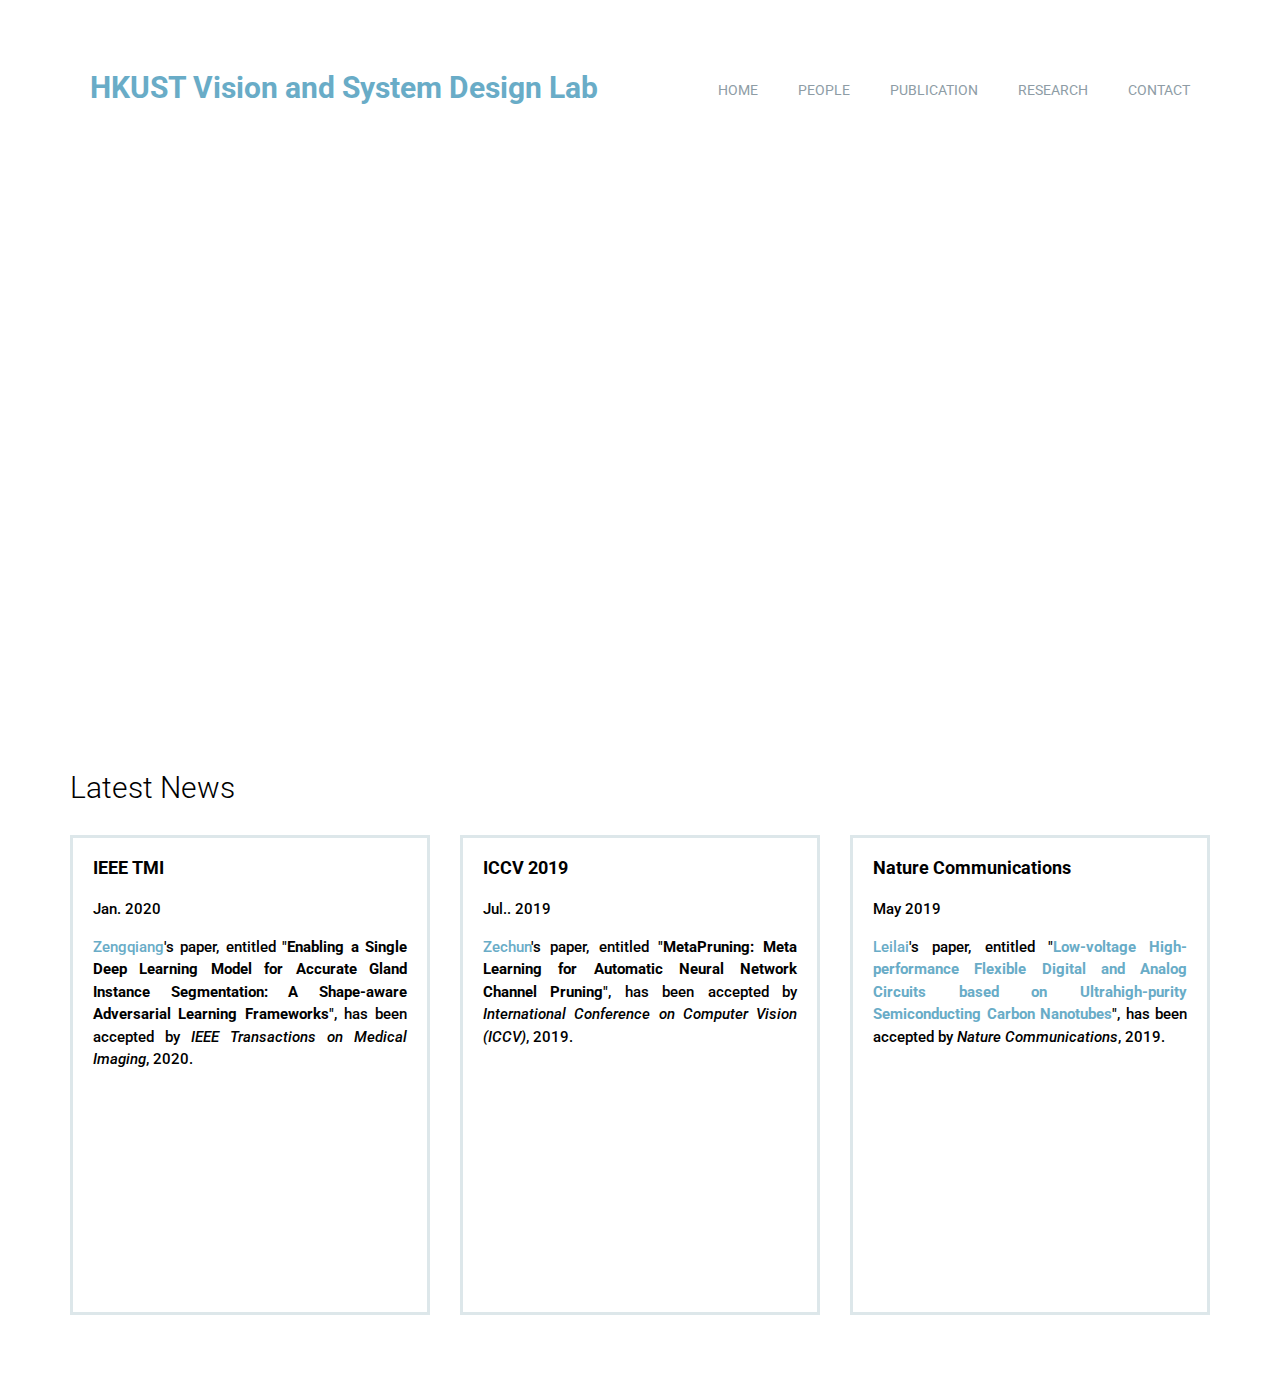
==== index.html @ 290e2077 "Add files via upload" ====
<!DOCTYPE html>
<html lang="en">
	<head>
		<meta charset="UTF-8">
		<meta http-equiv="X-UA-Compatible" content="IE=edge">
		<meta name="viewport" content="width=device-width, initial-scale=1.0,maximum-scale=1">
		
		<title>HKUST Vision and System Design Lab</title>

		<!-- Loading third party fonts -->
		<link href="http://fonts.googleapis.com/css?family=Roboto:300,400,700|" rel="stylesheet" type="text/css">
		<link href="fonts/font-awesome.min.css" rel="stylesheet" type="text/css">

		<!-- Loading main css file -->
		<link rel="stylesheet" href="style.css">
		
		<!--[if lt IE 9]>
		<script src="js/ie-support/html5.js"></script>
		<script src="js/ie-support/respond.js"></script>
		<![endif]-->

	</head>


	<body>
		
		<div class="site-content">
			<header class="site-header collapsed-nav" data-bg-image="">
				<div class="container">
					<div class="header-bar">
						<a href="index.html" class="branding">
								<h1 class="site-description">HKUST Vision and System Design Lab</h1>
						</a>

						<nav class="main-navigation">
							<button class="menu-toggle"><i class="fa fa-bars"></i></button>
							<ul class="menu">
								<li class="menu-item"><a href="index.html">Home</a></li>
								<li class="menu-item"><a href="people.html">People</a></li>
								<li class="menu-item"><a href="publication.html">Publication</a></li>
								<li class="menu-item"><a href="research-vision.html">Research</a></li>
								<li class="menu-item"><a href="contact.html">Contact</a></li>
							</ul>
						</nav>

						<div class="mobile-navigation"></div>
					</div>
				</div>
			</header>

			<div class="hero">
				<ul class="slides">
					<li data-bg-image="images/background/vision.jpg">
						<div class="container">
							<div class="slide-content">
								<h2 class="slide-title"><a href="research-vision.html"><font color="white">Vision-driven Technologies & Applications</font></a></h2>
								<h1><a href="research-vision.html"><font color="white">Medical Image Analysis, Face Alignment, Energy Efficient Deep Learners, Drone-based Cinematography</font></a></h1>
							</div>
						</div>
					</li>
					<li data-bg-image="images/background/system.jpg">
						<div class="container">
							<div class="slide-content">
								<h2 class="slide-title"><a href="research-system.html"><font color="white">Emerging Hardware Systems & Design Technologies</font></a></h2>
								<h1><a href="research-system.html"><font color="white">Hardware Security, Memristor-based Memory & Systems, Flexible Electronics, Electronic-photonic Design Automation</font></a></h1>
							</div>
						</div>
					</li>
				</ul>
			</div>

			<main class="main-content">

				<div class="fullwidth-block">
					<div class="container" style="text-align:justify;">
						<h2 class="section-title">Latest News</h2>
						
						<div class="row">
							<div class="col-md-4">
						 		<div class="boxed-news">
						 			<h3><b>IEEE TMI</b></h3>
									<p>Jan. 2020</p>
									<p><a href="people.html#Zengqiang">Zengqiang</a>'s paper, entitled "<b>Enabling a Single Deep Learning Model for Accurate Gland Instance Segmentation: A Shape-aware Adversarial Learning Frameworks</b>", has been accepted by <i>IEEE Transactions on Medical Imaging</i>, 2020.</p>
						 		</div>
						 	</div>
							<div class="col-md-4">
						 		<div class="boxed-news">
						 			<h3><b>ICCV 2019</b></h3>
									<p>Jul.. 2019</p>
									<p><a href="people.html#Summer">Zechun</a>'s paper, entitled "<b>MetaPruning: Meta Learning for Automatic Neural Network Channel Pruning</b>", has been accepted by <i>International Conference on Computer Vision (ICCV)</i>, 2019.</p>
						 		</div>
						 	</div> 
							<div class="col-md-4">
						 		<div class="boxed-news">
						 			<h3><b>Nature Communications</b></h3>
									<p>	May 2019</p>
									<p><a href="people.html#Leilai">Leilai</a>'s paper, entitled "<b><a href="papers/SHAO/SHAO-NatureCommunications-2019.pdf">Low-voltage High-performance Flexible Digital and Analog Circuits based on Ultrahigh-purity Semiconducting Carbon Nanotubes</a></b>", has been accepted by <i>Nature Communications</i>, 2019.</p>
						 		</div>
						 	</div>
						 </div>
						
					</div> <!-- .container -->
				</div> <!-- .fullwidth-block -->

			</main> <!-- .main-content -->
		</div>

		<script src="js/jquery-1.11.1.min.js"></script>
		<script src="js/plugins.js"></script>
		<script src="js/app.js"></script>
		
	</body>

</html>
---- style.css ----
article,
aside,
details,
figcaption,
figure,
footer,
header,
hgroup,
nav,
section,
summary {
  display: block; }

audio,
canvas,
video {
  display: inline-block; }

audio:not([controls]) {
  display: none;
  height: 0; }

[hidden], template {
  display: none; }

html {
  background: #fff;
  color: #000;
  -webkit-text-size-adjust: 100%;
  -ms-text-size-adjust: 100%; }

html,
button,
input,
select,
textarea {
  font-family: sans-serif; }

body {
  margin: 0; }

a {
  background: transparent; }
  a:focus {
    outline: thin dotted; }
  a:hover, a:active {
    outline: 0; }

h1 {
  font-size: 2em;
  margin: 0.67em 0; }

h2 {
  font-size: 1.5em;
  margin: 0.83em 0; }

h3 {
  font-size: 1.17em;
  margin: 1em 0; }

h4 {
  font-size: 1em;
  margin: 1.33em 0; }

h5 {
  font-size: 0.83em;
  margin: 1.67em 0; }

h6 {
  font-size: 0.75em;
  margin: 2.33em 0; }

abbr[title] {
  border-bottom: 1px dotted; }

b,
strong {
  font-weight: bold; }

dfn {
  font-style: italic; }

mark {
  background: #ff0;
  color: #000; }

code,
kbd,
pre,
samp {
  font-family: monospace, serif;
  font-size: 1em; }

pre {
  white-space: pre;
  white-space: pre-wrap;
  word-wrap: break-word; }

q {
  quotes: "\201C" "\201D" "\2018" "\2019"; }

q:before,
q:after {
  content: '';
  content: none; }

small {
  font-size: 80%; }

sub,
sup {
  font-size: 75%;
  line-height: 0;
  position: relative;
  vertical-align: baseline; }

sup {
  top: -0.5em; }

sub {
  bottom: -0.25em; }

img {
  border: 0; }

svg:not(:root) {
  overflow: hidden; }

figure {
  margin: 0; }

fieldset {
  border: 1px solid #c0c0c0;
  margin: 0 2px;
  padding: 0.35em 0.625em 0.75em; }

legend {
  border: 0;
  padding: 0;
  white-space: normal; }

button,
input,
select,
textarea {
  font-family: inherit;
  font-size: 100%;
  margin: 0;
  vertical-align: baseline; }

button,
input {
  line-height: normal; }

button,
select {
  text-transform: none; }

button,
html input[type="button"],
input[type="reset"],
input[type="submit"] {
  -webkit-appearance: button;
  cursor: pointer; }

button[disabled],
input[disabled] {
  cursor: default; }

input[type="checkbox"],
input[type="radio"] {
  box-sizing: border-box;
  padding: 0; }

input[type="search"] {
  -webkit-appearance: textfield;
  box-sizing: content-box; }

input[type="search"]::-webkit-search-cancel-button,
input[type="search"]::-webkit-search-decoration {
  -webkit-appearance: none; }

button::-moz-focus-inner, input::-moz-focus-inner {
  border: 0;
  padding: 0; }

textarea {
  overflow: auto;
  vertical-align: top; }

table {
  border-collapse: collapse;
  border-spacing: 0; }

*, *:before, *:after {
  box-sizing: border-box; }

/*
 * Global Styles
 */
html {
  font-size: 15px; }

body {
  color: #000000;
  font-family: "Roboto", "Open Sans", sans-serif;
  font-weight: 500;
  line-height: 1.5; }

h1, h2, h3, h4, h5, h6 {
  font-weight: 700;
  margin: 0 0 20px;
  line-height: normal; }

hr {
  border: none;
  border-bottom: 1px solid #777; }

ul, ol {
  margin: 0;
  padding-left: 0; }

a {
  text-decoration: none;
  color: #69acc7; }

address {
  font-style: normal; }

p {
  margin-top: 0; }

form input, form textarea, form select {
  outline: none;
  border: 1px solid #ccc;
  padding: 10px;
  border-radius: 5px; }
form select {
  -webkit-appearance: none;
  -moz-appearance: none;
  appearance: none; }
form textarea {
  resize: vertical; }
form input[type="submit"], form button, form input[type="reset"] {
  border: none;
  background-color: #69acc7; }

.button, form input[type="submit"], form button, form input[type="reset"] {
  background: #e7edf1;
  display: inline-block;
  padding: 10px 25px;
  border-radius: 5px;
  box-shadow: 0 1px 1px rgba(0, 0, 0, 0.3);
  color: #8e9ca5;
  -webkit-transition: .3s ease;
          transition: .3s ease; }
  .button.back, form input.back[type="submit"], form button.back, form input.back[type="reset"] {
    margin-bottom: 30px; }
  .button img, form input[type="submit"] img, form button img, form input[type="reset"] img {
    margin-right: 10px; }
  .button:hover, form input[type="submit"]:hover, form button:hover, form input[type="reset"]:hover {
    box-shadow: inset 0 0 100px #69acc7;
    color: white; }
  .button.white, form input.white[type="submit"], form button.white, form input.white[type="reset"] {
    background: white; }

.container {
  margin-right: auto;
  margin-left: auto;
  padding-left: 15px;
  padding-right: 15px;
  *zoom: 1; }
  .container:after {
    content: " ";
    clear: both;
    display: block;
    overflow: hidden;
    height: 0; }
  @media (min-width: 768px) {
    .container {
      width: 750px; } }
  @media (min-width: 992px) {
    .container {
      width: 970px; } }
  @media (min-width: 1200px) {
    .container {
      width: 1170px; } }

.container-fluid {
  margin-right: auto;
  margin-left: auto;
  padding-left: 15px;
  padding-right: 15px;
  *zoom: 1; }
  .container-fluid:after {
    content: " ";
    clear: both;
    display: block;
    overflow: hidden;
    height: 0; }

.row {
  margin-left: -15px;
  margin-right: -15px;
  *zoom: 1; }
  .row:after {
    content: " ";
    clear: both;
    display: block;
    overflow: hidden;
    height: 0; }

.col-xs-1, .col-sm-1, .col-md-1, .col-lg-1, .col-xs-2, .col-sm-2, .col-md-2, .col-lg-2, .col-xs-3, .col-sm-3, .col-md-3, .col-lg-3, .col-xs-4, .col-sm-4, .col-md-4, .col-lg-4, .col-xs-5, .col-sm-5, .col-md-5, .col-lg-5, .col-xs-6, .col-sm-6, .col-md-6, .col-lg-6, .col-xs-7, .col-sm-7, .col-md-7, .col-lg-7, .col-xs-8, .col-sm-8, .col-md-8, .col-lg-8, .col-xs-9, .col-sm-9, .col-md-9, .col-lg-9, .col-xs-10, .col-sm-10, .col-md-10, .col-lg-10, .col-xs-11, .col-sm-11, .col-md-11, .col-lg-11, .col-xs-12, .col-sm-12, .col-md-12, .col-lg-12 {
  position: relative;
  min-height: 1px;
  padding-left: 15px;
  padding-right: 15px; }

.col-xs-1, .col-xs-2, .col-xs-3, .col-xs-4, .col-xs-5, .col-xs-6, .col-xs-7, .col-xs-8, .col-xs-9, .col-xs-10, .col-xs-11, .col-xs-12 {
  float: left; }

.col-xs-1 {
  width: 8.3333333333%; }

.col-xs-2 {
  width: 16.6666666667%; }

.col-xs-3 {
  width: 25%; }

.col-xs-4 {
  width: 33.3333333333%; }

.col-xs-5 {
  width: 41.6666666667%; }

.col-xs-6 {
  width: 50%; }

.col-xs-7 {
  width: 58.3333333333%; }

.col-xs-8 {
  width: 66.6666666667%; }

.col-xs-9 {
  width: 75%; }

.col-xs-10 {
  width: 83.3333333333%; }

.col-xs-11 {
  width: 91.6666666667%; }

.col-xs-12 {
  width: 100%; }

.col-xs-pull-0 {
  right: auto; }

.col-xs-pull-1 {
  right: 8.3333333333%; }

.col-xs-pull-2 {
  right: 16.6666666667%; }

.col-xs-pull-3 {
  right: 25%; }

.col-xs-pull-4 {
  right: 33.3333333333%; }

.col-xs-pull-5 {
  right: 41.6666666667%; }

.col-xs-pull-6 {
  right: 50%; }

.col-xs-pull-7 {
  right: 58.3333333333%; }

.col-xs-pull-8 {
  right: 66.6666666667%; }

.col-xs-pull-9 {
  right: 75%; }

.col-xs-pull-10 {
  right: 83.3333333333%; }

.col-xs-pull-11 {
  right: 91.6666666667%; }

.col-xs-pull-12 {
  right: 100%; }

.col-xs-push-0 {
  left: auto; }

.col-xs-push-1 {
  left: 8.3333333333%; }

.col-xs-push-2 {
  left: 16.6666666667%; }

.col-xs-push-3 {
  left: 25%; }

.col-xs-push-4 {
  left: 33.3333333333%; }

.col-xs-push-5 {
  left: 41.6666666667%; }

.col-xs-push-6 {
  left: 50%; }

.col-xs-push-7 {
  left: 58.3333333333%; }

.col-xs-push-8 {
  left: 66.6666666667%; }

.col-xs-push-9 {
  left: 75%; }

.col-xs-push-10 {
  left: 83.3333333333%; }

.col-xs-push-11 {
  left: 91.6666666667%; }

.col-xs-push-12 {
  left: 100%; }

.col-xs-offset-0 {
  margin-left: 0%; }

.col-xs-offset-1 {
  margin-left: 8.3333333333%; }

.col-xs-offset-2 {
  margin-left: 16.6666666667%; }

.col-xs-offset-3 {
  margin-left: 25%; }

.col-xs-offset-4 {
  margin-left: 33.3333333333%; }

.col-xs-offset-5 {
  margin-left: 41.6666666667%; }

.col-xs-offset-6 {
  margin-left: 50%; }

.col-xs-offset-7 {
  margin-left: 58.3333333333%; }

.col-xs-offset-8 {
  margin-left: 66.6666666667%; }

.col-xs-offset-9 {
  margin-left: 75%; }

.col-xs-offset-10 {
  margin-left: 83.3333333333%; }

.col-xs-offset-11 {
  margin-left: 91.6666666667%; }

.col-xs-offset-12 {
  margin-left: 100%; }

@media (min-width: 768px) {
  .col-sm-1, .col-sm-2, .col-sm-3, .col-sm-4, .col-sm-5, .col-sm-6, .col-sm-7, .col-sm-8, .col-sm-9, .col-sm-10, .col-sm-11, .col-sm-12 {
    float: left; }

  .col-sm-1 {
    width: 8.3333333333%; }

  .col-sm-2 {
    width: 16.6666666667%; }

  .col-sm-3 {
    width: 25%; }

  .col-sm-4 {
    width: 33.3333333333%; }

  .col-sm-5 {
    width: 41.6666666667%; }

  .col-sm-6 {
    width: 50%; }

  .col-sm-7 {
    width: 58.3333333333%; }

  .col-sm-8 {
    width: 66.6666666667%; }

  .col-sm-9 {
    width: 75%; }

  .col-sm-10 {
    width: 83.3333333333%; }

  .col-sm-11 {
    width: 91.6666666667%; }

  .col-sm-12 {
    width: 100%; }

  .col-sm-pull-0 {
    right: auto; }

  .col-sm-pull-1 {
    right: 8.3333333333%; }

  .col-sm-pull-2 {
    right: 16.6666666667%; }

  .col-sm-pull-3 {
    right: 25%; }

  .col-sm-pull-4 {
    right: 33.3333333333%; }

  .col-sm-pull-5 {
    right: 41.6666666667%; }

  .col-sm-pull-6 {
    right: 50%; }

  .col-sm-pull-7 {
    right: 58.3333333333%; }

  .col-sm-pull-8 {
    right: 66.6666666667%; }

  .col-sm-pull-9 {
    right: 75%; }

  .col-sm-pull-10 {
    right: 83.3333333333%; }

  .col-sm-pull-11 {
    right: 91.6666666667%; }

  .col-sm-pull-12 {
    right: 100%; }

  .col-sm-push-0 {
    left: auto; }

  .col-sm-push-1 {
    left: 8.3333333333%; }

  .col-sm-push-2 {
    left: 16.6666666667%; }

  .col-sm-push-3 {
    left: 25%; }

  .col-sm-push-4 {
    left: 33.3333333333%; }

  .col-sm-push-5 {
    left: 41.6666666667%; }

  .col-sm-push-6 {
    left: 50%; }

  .col-sm-push-7 {
    left: 58.3333333333%; }

  .col-sm-push-8 {
    left: 66.6666666667%; }

  .col-sm-push-9 {
    left: 75%; }

  .col-sm-push-10 {
    left: 83.3333333333%; }

  .col-sm-push-11 {
    left: 91.6666666667%; }

  .col-sm-push-12 {
    left: 100%; }

  .col-sm-offset-0 {
    margin-left: 0%; }

  .col-sm-offset-1 {
    margin-left: 8.3333333333%; }

  .col-sm-offset-2 {
    margin-left: 16.6666666667%; }

  .col-sm-offset-3 {
    margin-left: 25%; }

  .col-sm-offset-4 {
    margin-left: 33.3333333333%; }

  .col-sm-offset-5 {
    margin-left: 41.6666666667%; }

  .col-sm-offset-6 {
    margin-left: 50%; }

  .col-sm-offset-7 {
    margin-left: 58.3333333333%; }

  .col-sm-offset-8 {
    margin-left: 66.6666666667%; }

  .col-sm-offset-9 {
    margin-left: 75%; }

  .col-sm-offset-10 {
    margin-left: 83.3333333333%; }

  .col-sm-offset-11 {
    margin-left: 91.6666666667%; }

  .col-sm-offset-12 {
    margin-left: 100%; } }
@media (min-width: 992px) {
  .col-md-1, .col-md-2, .col-md-3, .col-md-4, .col-md-5, .col-md-6, .col-md-7, .col-md-8, .col-md-9, .col-md-10, .col-md-11, .col-md-12 {
    float: left; }

  .col-md-1 {
    width: 8.3333333333%; }

  .col-md-2 {
    width: 16.6666666667%; }

  .col-md-3 {
    width: 20%; }

  .col-md-4 {
    width: 33.3333333333%; }

  .col-md-5 {
    width: 41.6666666667%; }

  .col-md-6 {
    width: 50%; }

  .col-md-7 {
    width: 58.3333333333%; }

  .col-md-8 {
    width: 66.6666666667%; }

  .col-md-9 {
    width: 75%; }

  .col-md-10 {
    width: 83.3333333333%; }

  .col-md-11 {
    width: 91.6666666667%; }

  .col-md-12 {
    width: 100%; }

  .col-md-pull-0 {
    right: auto; }

  .col-md-pull-1 {
    right: 8.3333333333%; }

  .col-md-pull-2 {
    right: 16.6666666667%; }

  .col-md-pull-3 {
    right: 25%; }

  .col-md-pull-4 {
    right: 33.3333333333%; }

  .col-md-pull-5 {
    right: 41.6666666667%; }

  .col-md-pull-6 {
    right: 50%; }

  .col-md-pull-7 {
    right: 58.3333333333%; }

  .col-md-pull-8 {
    right: 66.6666666667%; }

  .col-md-pull-9 {
    right: 75%; }

  .col-md-pull-10 {
    right: 83.3333333333%; }

  .col-md-pull-11 {
    right: 91.6666666667%; }

  .col-md-pull-12 {
    right: 100%; }

  .col-md-push-0 {
    left: auto; }

  .col-md-push-1 {
    left: 8.3333333333%; }

  .col-md-push-2 {
    left: 16.6666666667%; }

  .col-md-push-3 {
    left: 25%; }

  .col-md-push-4 {
    left: 33.3333333333%; }

  .col-md-push-5 {
    left: 41.6666666667%; }

  .col-md-push-6 {
    left: 50%; }

  .col-md-push-7 {
    left: 58.3333333333%; }

  .col-md-push-8 {
    left: 66.6666666667%; }

  .col-md-push-9 {
    left: 75%; }

  .col-md-push-10 {
    left: 83.3333333333%; }

  .col-md-push-11 {
    left: 91.6666666667%; }

  .col-md-push-12 {
    left: 100%; }

  .col-md-offset-0 {
    margin-left: 0%; }

  .col-md-offset-1 {
    margin-left: 5.3333333333%; }

  .col-md-offset-2 {
    margin-left: 16.6666666667%; }

  .col-md-offset-3 {
    margin-left: 25%; }

  .col-md-offset-4 {
    margin-left: 33.3333333333%; }

  .col-md-offset-5 {
    margin-left: 41.6666666667%; }

  .col-md-offset-6 {
    margin-left: 50%; }

  .col-md-offset-7 {
    margin-left: 58.3333333333%; }

  .col-md-offset-8 {
    margin-left: 66.6666666667%; }

  .col-md-offset-9 {
    margin-left: 75%; }

  .col-md-offset-10 {
    margin-left: 83.3333333333%; }

  .col-md-offset-11 {
    margin-left: 91.6666666667%; }

  .col-md-offset-12 {
    margin-left: 100%; } }
@media (min-width: 1200px) {
  .col-lg-1, .col-lg-2, .col-lg-3, .col-lg-4, .col-lg-5, .col-lg-6, .col-lg-7, .col-lg-8, .col-lg-9, .col-lg-10, .col-lg-11, .col-lg-12 {
    float: left; }

  .col-lg-1 {
    width: 8.3333333333%; }

  .col-lg-2 {
    width: 16.6666666667%; }

  .col-lg-3 {
    width: 25%; }

  .col-lg-4 {
    width: 33.3333333333%; }

  .col-lg-5 {
    width: 41.6666666667%; }

  .col-lg-6 {
    width: 50%; }

  .col-lg-7 {
    width: 58.3333333333%; }

  .col-lg-8 {
    width: 66.6666666667%; }

  .col-lg-9 {
    width: 75%; }

  .col-lg-10 {
    width: 83.3333333333%; }

  .col-lg-11 {
    width: 91.6666666667%; }

  .col-lg-12 {
    width: 100%; }

  .col-lg-pull-0 {
    right: auto; }

  .col-lg-pull-1 {
    right: 8.3333333333%; }

  .col-lg-pull-2 {
    right: 16.6666666667%; }

  .col-lg-pull-3 {
    right: 25%; }

  .col-lg-pull-4 {
    right: 33.3333333333%; }

  .col-lg-pull-5 {
    right: 41.6666666667%; }

  .col-lg-pull-6 {
    right: 50%; }

  .col-lg-pull-7 {
    right: 58.3333333333%; }

  .col-lg-pull-8 {
    right: 66.6666666667%; }

  .col-lg-pull-9 {
    right: 75%; }

  .col-lg-pull-10 {
    right: 83.3333333333%; }

  .col-lg-pull-11 {
    right: 91.6666666667%; }

  .col-lg-pull-12 {
    right: 100%; }

  .col-lg-push-0 {
    left: auto; }

  .col-lg-push-1 {
    left: 8.3333333333%; }

  .col-lg-push-2 {
    left: 16.6666666667%; }

  .col-lg-push-3 {
    left: 25%; }

  .col-lg-push-4 {
    left: 33.3333333333%; }

  .col-lg-push-5 {
    left: 41.6666666667%; }

  .col-lg-push-6 {
    left: 50%; }

  .col-lg-push-7 {
    left: 58.3333333333%; }

  .col-lg-push-8 {
    left: 66.6666666667%; }

  .col-lg-push-9 {
    left: 75%; }

  .col-lg-push-10 {
    left: 83.3333333333%; }

  .col-lg-push-11 {
    left: 91.6666666667%; }

  .col-lg-push-12 {
    left: 100%; }

  .col-lg-offset-0 {
    margin-left: 0%; }

  .col-lg-offset-1 {
    margin-left: 8.3333333333%; }

  .col-lg-offset-2 {
    margin-left: 16.6666666667%; }

  .col-lg-offset-3 {
    margin-left: 25%; }

  .col-lg-offset-4 {
    margin-left: 33.3333333333%; }

  .col-lg-offset-5 {
    margin-left: 41.6666666667%; }

  .col-lg-offset-6 {
    margin-left: 50%; }

  .col-lg-offset-7 {
    margin-left: 58.3333333333%; }

  .col-lg-offset-8 {
    margin-left: 66.6666666667%; }

  .col-lg-offset-9 {
    margin-left: 75%; }

  .col-lg-offset-10 {
    margin-left: 83.3333333333%; }

  .col-lg-offset-11 {
    margin-left: 91.6666666667%; }

  .col-lg-offset-12 {
    margin-left: 100%; } }
@-ms-viewport {
  width: device-width; }
.visible-xs, .visible-sm, .visible-md, .visible-lg {
  display: none !important; }

.visible-xs-block,
.visible-xs-inline,
.visible-xs-inline-block,
.visible-sm-block,
.visible-sm-inline,
.visible-sm-inline-block,
.visible-md-block,
.visible-md-inline,
.visible-md-inline-block,
.visible-lg-block,
.visible-lg-inline,
.visible-lg-inline-block {
  display: none !important; }

.site-header {
  position: relative;
  z-index: 9; }
  .site-header.collapsed-nav {
    position: absolute;
    top: 50px;
    width: 100%;
    left: 0; }

.header-bar {
  *zoom: 1;
  background: white;
  border-radius: 10px; }
  .header-bar:after {
    content: " ";
    clear: both;
    display: block;
    overflow: hidden;
    height: 0; }

.branding {
  float: left;
  top: 10px;
  left: 10px;
  padding: 10px;
  position: relative;  }

.main-navigation {
  *zoom: 1;
  float: right; }
  .main-navigation:after {
    content: " ";
    clear: both;
    display: block;
    overflow: hidden;
    height: 0; }
  .main-navigation .menu-toggle {
    display: inline-block;
    vertical-align: middle;
    background: none;
    border: none;
    font-size: 20px;
    font-size: 1.3333333333em;
    color: #8e9ca5;
    outline: none;
    display: none;
    padding: 20px; }
    .main-navigation .menu-toggle:hover, .main-navigation .menu-toggle:active {
      color: #69acc7; }
    @media screen and (max-width: 990px) {
      .main-navigation .menu-toggle {
        display: block; } }
  .main-navigation .menu {
    list-style: none;
    display: inline-block;
    vertical-align: middle;
    *zoom: 1; }
    .main-navigation .menu:after {
      content: " ";
      clear: both;
      display: block;
      overflow: hidden;
      height: 0; }
    @media screen and (max-width: 990px) {
      .main-navigation .menu {
        display: none; } }
    .main-navigation .menu .menu-item {
      float: left; }
      .main-navigation .menu .menu-item.home a {
        padding: 28px 30px 31px; }
      .main-navigation .menu .menu-item a {
        font-size: 14px;
        text-transform: uppercase;
        font-weight: 400;
        padding: 32px 20px;
        display: block;
        color: #8e9ca5;
        -webkit-transition: .3s ease;
                transition: .3s ease;
        border-bottom: 2px solid transparent;
        line-height: normal; }
      .main-navigation .menu .menu-item.current-menu-item a, .main-navigation .menu .menu-item:hover a {
        color: #69acc7;
        border-bottom: 2px solid #69acc7; }

.mobile-navigation {
  padding: 30px;
  clear: both;
  display: none; }
  @media screen and (min-width: 991px) {
    .mobile-navigation {
      display: none !important; } }
  .mobile-navigation .menu {
    border-radius: 5px;
    background: #edf2f4;
    list-style: none; }
    .mobile-navigation .menu a {
      color: #8e9ca5;
      padding: 15px 20px;
      display: block;
      text-align: center;
      text-transform: uppercase;
      -webkit-transition: .3s ease;
              transition: .3s ease; }
      .mobile-navigation .menu a:hover, .mobile-navigation .menu a:active {
        background: #c6dfea;
        color: white; }
    .mobile-navigation .menu .menu-item {
      border-bottom: 1px solid white; }
      .mobile-navigation .menu .menu-item:last-child {
        border-bottom: none; }

.hero {
  *zoom: 1;
  position: relative; }
  .hero:after {
    content: " ";
    clear: both;
    display: block;
    overflow: hidden;
    height: 0; }
  .hero .slides {
    list-style: none;
    *zoom: 1; }
    .hero .slides:after {
      content: " ";
      clear: both;
      display: block;
      overflow: hidden;
      height: 0; }
    .hero .slides li {
      width: 100%;
      margin-right: -100%;
      float: left;
      min-height: 720px;
      padding-bottom: 100px;
      background-size: cover; }
  .hero .slide-content {
    text-align: center;
    padding-top: 300px;
    color: white;
    width: 80%;
    margin: 0 auto; }
    .hero .slide-content .slide-title {
      font-size: 60px;
      font-size: 4em;
      font-weight: 300; }
    .hero .slide-content p {
      font-size: 24px;
      font-size: 1.6em; }
    .hero .slide-content .button, .hero .slide-content form input[type="submit"], form .hero .slide-content input[type="submit"], .hero .slide-content form button, form .hero .slide-content button, .hero .slide-content form input[type="reset"], form .hero .slide-content input[type="reset"] {
      font-size: 20px;
      font-size: 1.3333333333em; }
  .hero .flex-control-nav {
    position: absolute;
    bottom: 0;
    width: 100%;
    left: 0;
    z-index: 8;
    text-align: center; }
    .hero .flex-control-nav li {
      display: inline-block;
      margin: 30px 5px; }
      .hero .flex-control-nav li a {
        width: 25px;
        height: 25px;
        background: white;
        border-radius: 50%;
        display: block;
        overflow: hidden;
        text-indent: -9999px;
        position: relative;
        cursor: pointer; }
        .hero .flex-control-nav li a:before {
          content: " ";
          width: 17px;
          height: 17px;
          position: absolute;
          left: 0;
          right: 0;
          top: 0;
          bottom: 0;
          margin: auto;
          background: #69acc7;
          border-radius: 50%;
          opacity: 0;
          -webkit-transition: .3s ease;
                  transition: .3s ease;
          -webkit-transform: scale(0);
              -ms-transform: scale(0);
                  transform: scale(0); }
        .hero .flex-control-nav li a.flex-active:before, .hero .flex-control-nav li a:hover:before {
          opacity: 1;
          -webkit-transform: scale(1);
              -ms-transform: scale(1);
                  transform: scale(1); }

.page-head {
  background-size: cover;
  padding: 50px 0;
  text-align: center;
  color: white; }
  .page-head .page-title {
    font-size: 60px;
    font-size: 4em;
    font-weight: 300;
    margin: 0 0 10px; }
  .page-head small {
    font-size: 18px;
    font-size: 1.2em; }

.fullwidth-block {
  padding: 50px 0; }

.section-title {
  font-size: 30px;
  font-weight: 300;
  margin-bottom: 30px; }

.boxed-icon {
  border-radius: 5px;
  border: 3px solid #edf2f4;
  box-shadow: 0 1px 2px rgba(0, 0, 0, 0.1);
  padding: 30px 30px 30px 30px;
  position: relative;
  margin-bottom: 30px; }
  .boxed-icon h3 {
    font-weight: 300;
    font-size: 30px;
    font-size: 2em; }

.map {
  min-height: 300px;
  margin-bottom: 30px;
  border-radius: 5px;
  overflow: hidden; }

.boxed-content {
  border: 3px solid #dde7ea;
  padding: 20px;
  margin-bottom: 30px; }

 .boxed-news {
  border: 3px solid #dde7ea;
  padding: 20px;
  height: 480px;
  margin-bottom: 30px; }
  
.img-circle {
    border-radius: 50%;
}

#primary_nav_wrap
{
	margin-top:15px
}

#primary_nav_wrap ul
{
	list-style:none;
	position:relative;
	float:left;
	margin:0;
	padding:0
}

#primary_nav_wrap ul a
{
	display:block;
	color:#69acc7;
	text-decoration:none;
	font-weight:700;
	font-size:12px;
	line-height:32px;
	padding:0 15px;
	font-family:"HelveticaNeue","Helvetica Neue",Helvetica,Arial,sans-serif
}

#primary_nav_wrap ul li
{
	position:relative;
	float:left;
	margin:0;
	padding:0
}

#primary_nav_wrap ul li.current-menu-item
{
	background:#ddd
}

#primary_nav_wrap ul li:hover
{
	background:#f6f6f6
}

#primary_nav_wrap ul ul
{
	display:none;
	position:absolute;
	top:100%;
	left:0;
	background:#fff;
	padding:0
}

#primary_nav_wrap ul ul li
{
	float:none;
	width:200px
}

#primary_nav_wrap ul ul a
{
	line-height:120%;
	padding:10px 15px
}

#primary_nav_wrap ul ul ul
{
	top:0;
	left:100%
}

#primary_nav_wrap ul li:hover > ul
{
	display:block
}
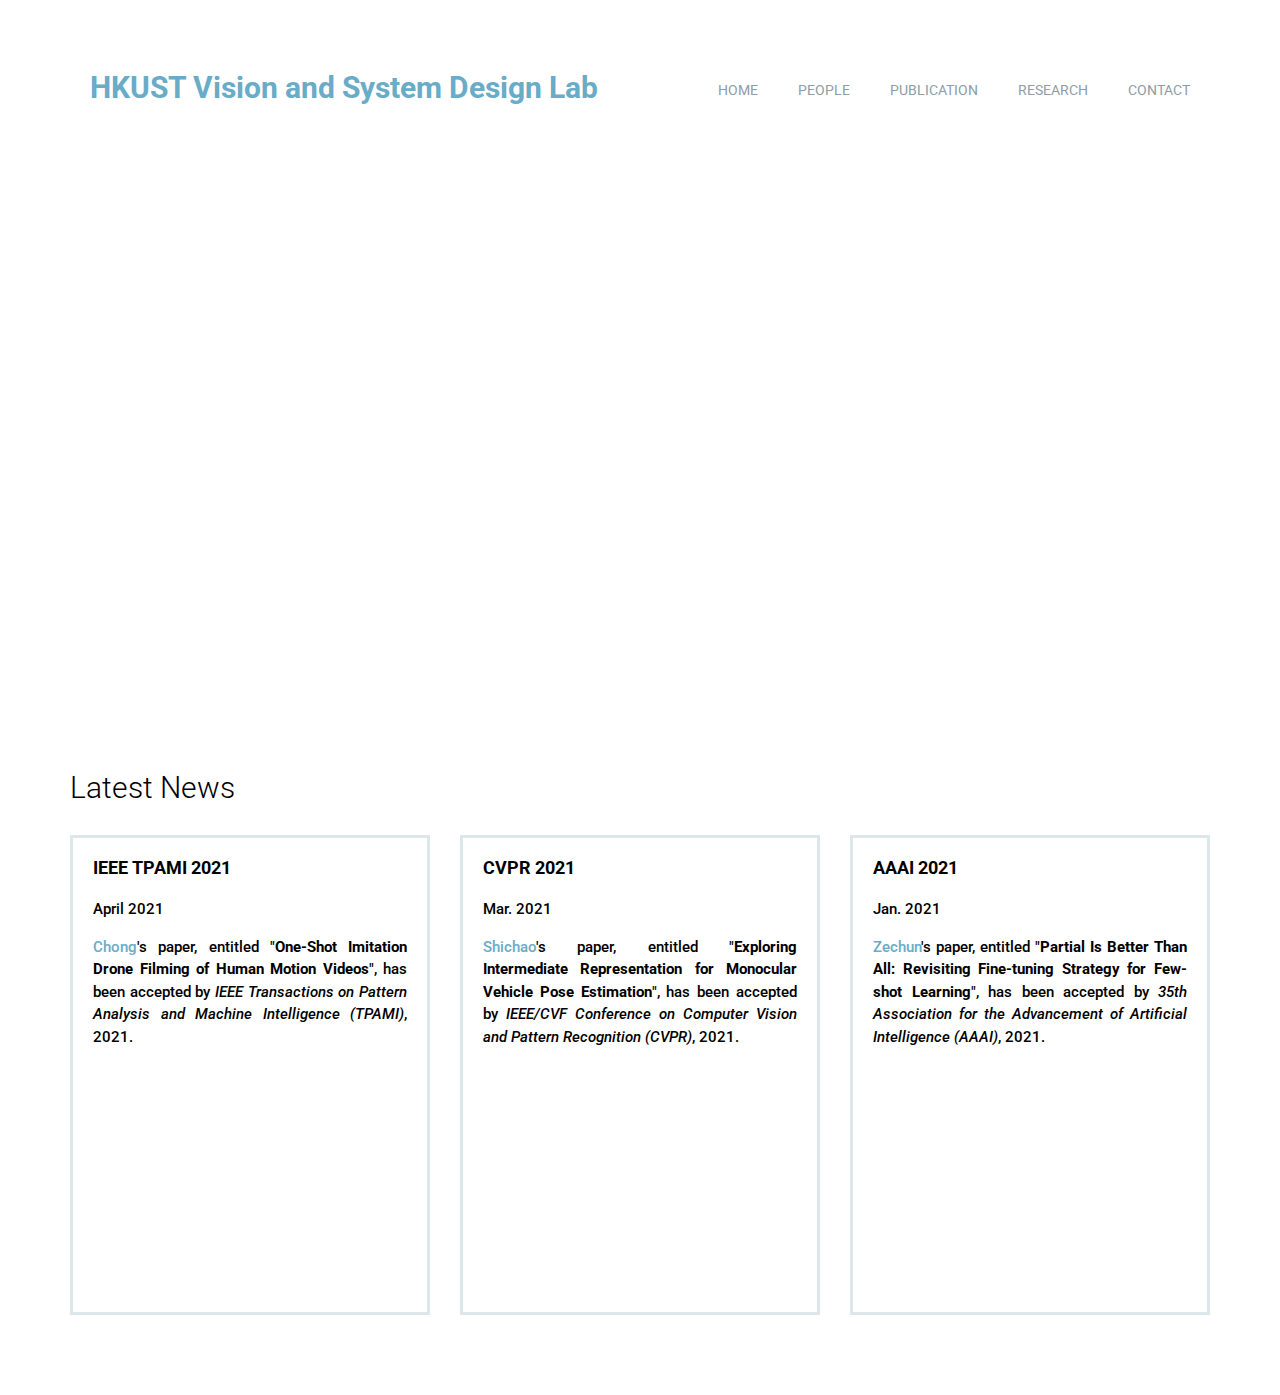
==== commit 3a77fd5e: "update" ====
--- a/index.html
+++ b/index.html
@@ -74,29 +74,29 @@
 				<div class="fullwidth-block">
 					<div class="container" style="text-align:justify;">
 						<h2 class="section-title">Latest News</h2>
-						
 						<div class="row">
 							<div class="col-md-4">
+								<div class="boxed-news">
+									<h3><b>IEEE TPAMI 2021</b></h3>
+								   <p>	April 2021</p>
+								   <p><a href="people.html#Chong">Chong</a>'s paper, entitled "<b>One-Shot Imitation Drone Filming of Human Motion Videos</b>", has been accepted by <i>IEEE Transactions on Pattern Analysis and Machine Intelligence (TPAMI)</i>, 2021.</p>
+								</div>
+							</div>
+							<div class="col-md-4">
 						 		<div class="boxed-news">
-						 			<h3><b>IEEE TMI</b></h3>
-									<p>Jan. 2020</p>
-									<p><a href="people.html#Zengqiang">Zengqiang</a>'s paper, entitled "<b>Enabling a Single Deep Learning Model for Accurate Gland Instance Segmentation: A Shape-aware Adversarial Learning Frameworks</b>", has been accepted by <i>IEEE Transactions on Medical Imaging</i>, 2020.</p>
+						 			<h3><b>CVPR 2021</b></h3>
+									<p>Mar. 2021</p>
+									<p><a href="people.html#Shichao">Shichao</a>'s paper, entitled "<b>Exploring Intermediate Representation for Monocular Vehicle Pose Estimation</b>", has been accepted by <i>IEEE/CVF Conference on Computer Vision and Pattern Recognition (CVPR)</i>, 2021.</p>
 						 		</div>
 						 	</div>
 							<div class="col-md-4">
 						 		<div class="boxed-news">
-						 			<h3><b>ICCV 2019</b></h3>
-									<p>Jul.. 2019</p>
-									<p><a href="people.html#Summer">Zechun</a>'s paper, entitled "<b>MetaPruning: Meta Learning for Automatic Neural Network Channel Pruning</b>", has been accepted by <i>International Conference on Computer Vision (ICCV)</i>, 2019.</p>
+						 			<h3><b>AAAI 2021</b></h3>
+									<p>Jan. 2021</p>
+									<p><a href="people.html#Zechun">Zechun</a>'s paper, entitled "<b>Partial Is Better Than All: Revisiting Fine-tuning Strategy for Few-shot Learning</b>", has been accepted by <i>35th Association for the Advancement of Artificial Intelligence (AAAI)</i>, 2021.</p>
 						 		</div>
 						 	</div> 
-							<div class="col-md-4">
-						 		<div class="boxed-news">
-						 			<h3><b>Nature Communications</b></h3>
-									<p>	May 2019</p>
-									<p><a href="people.html#Leilai">Leilai</a>'s paper, entitled "<b><a href="papers/SHAO/SHAO-NatureCommunications-2019.pdf">Low-voltage High-performance Flexible Digital and Analog Circuits based on Ultrahigh-purity Semiconducting Carbon Nanotubes</a></b>", has been accepted by <i>Nature Communications</i>, 2019.</p>
-						 		</div>
-						 	</div>
+							
 						 </div>
 						
 					</div> <!-- .container -->
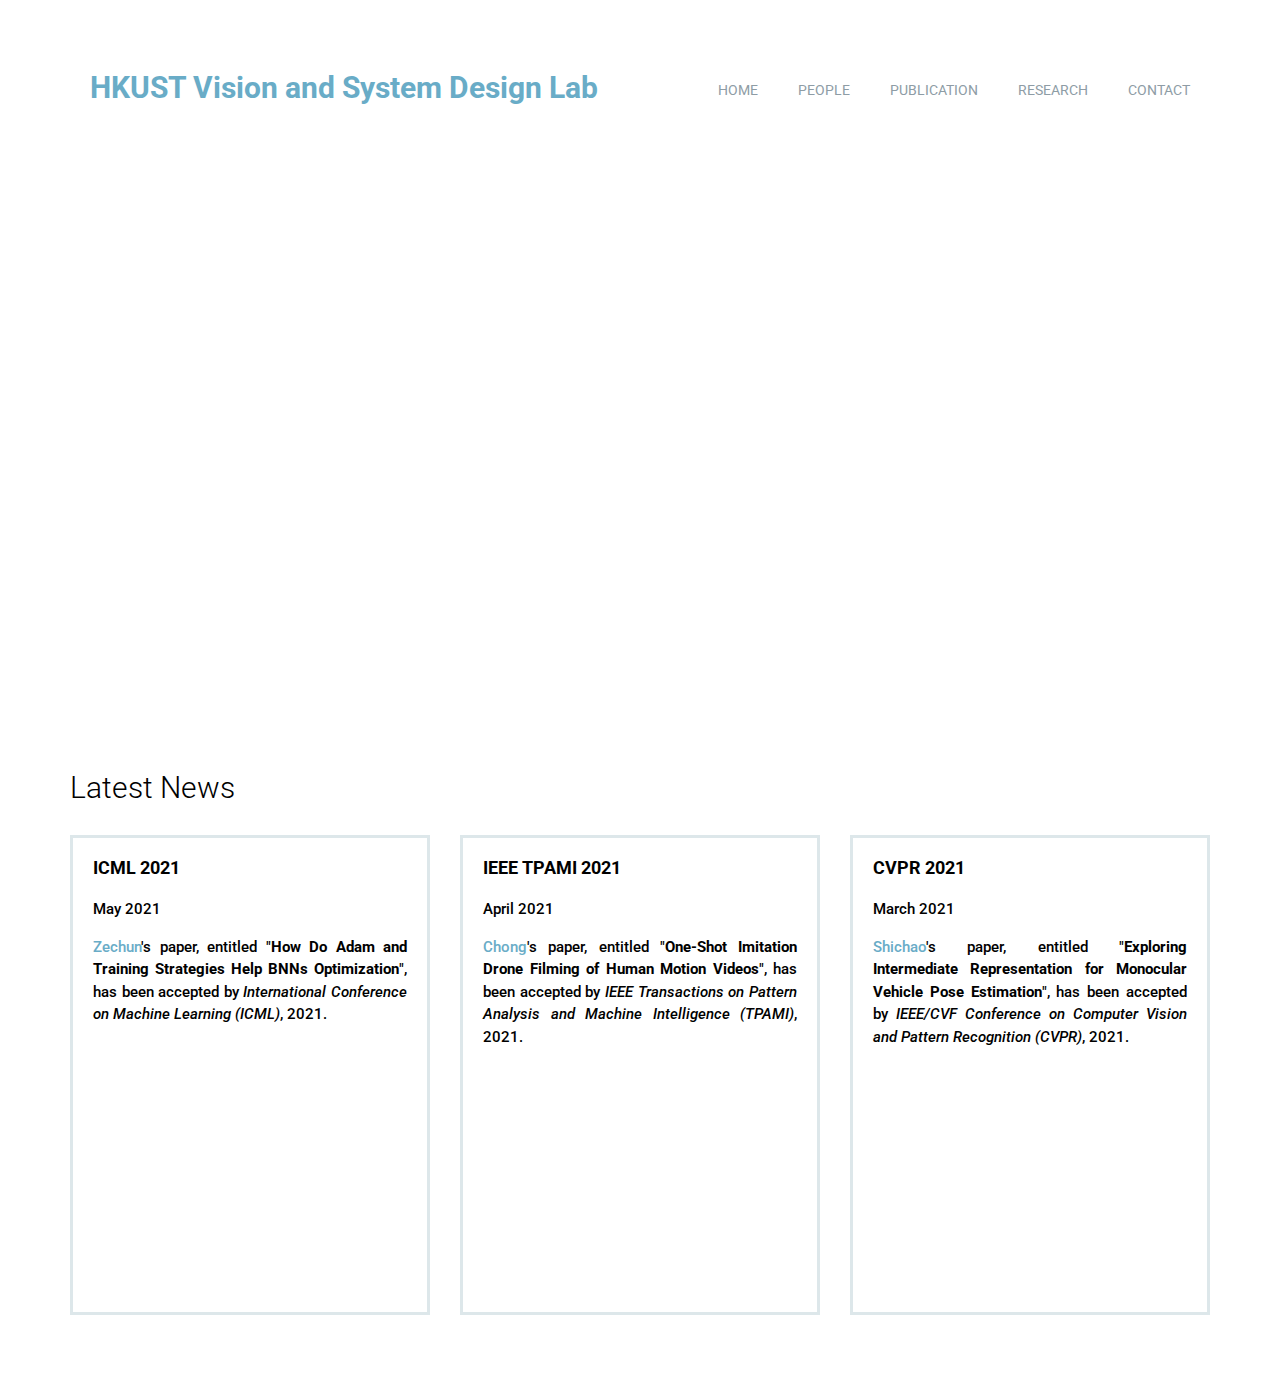
==== commit ecadfc34: "update publication" ====
--- a/index.html
+++ b/index.html
@@ -54,7 +54,7 @@
 						<div class="container">
 							<div class="slide-content">
 								<h2 class="slide-title"><a href="research-vision.html"><font color="white">Vision-driven Technologies & Applications</font></a></h2>
-								<h1><a href="research-vision.html"><font color="white">Medical Image Analysis, Face Alignment, Energy Efficient Deep Learners, Drone-based Cinematography</font></a></h1>
+								<h1><a href="research-vision.html"><font color="white">Medical Image Analysis, 3D Perception, Energy Efficient Deep Learners, Drone-based Cinematography</font></a></h1>
 							</div>
 						</div>
 					</li>
@@ -76,6 +76,13 @@
 						<h2 class="section-title">Latest News</h2>
 						<div class="row">
 							<div class="col-md-4">
+						 		<div class="boxed-news">
+						 			<h3><b>ICML 2021</b></h3>
+									<p>May 2021</p>
+									<p><a href="people.html#Zechun">Zechun</a>'s paper, entitled "<b>How Do Adam and Training Strategies Help BNNs Optimization</b>", has been accepted by <i>International Conference on Machine Learning (ICML)</i>, 2021.</p>
+						 		</div>
+						 	</div> 
+							<div class="col-md-4">
 								<div class="boxed-news">
 									<h3><b>IEEE TPAMI 2021</b></h3>
 								   <p>	April 2021</p>
@@ -85,17 +92,11 @@
 							<div class="col-md-4">
 						 		<div class="boxed-news">
 						 			<h3><b>CVPR 2021</b></h3>
-									<p>Mar. 2021</p>
+									<p>March 2021</p>
 									<p><a href="people.html#Shichao">Shichao</a>'s paper, entitled "<b>Exploring Intermediate Representation for Monocular Vehicle Pose Estimation</b>", has been accepted by <i>IEEE/CVF Conference on Computer Vision and Pattern Recognition (CVPR)</i>, 2021.</p>
 						 		</div>
 						 	</div>
-							<div class="col-md-4">
-						 		<div class="boxed-news">
-						 			<h3><b>AAAI 2021</b></h3>
-									<p>Jan. 2021</p>
-									<p><a href="people.html#Zechun">Zechun</a>'s paper, entitled "<b>Partial Is Better Than All: Revisiting Fine-tuning Strategy for Few-shot Learning</b>", has been accepted by <i>35th Association for the Advancement of Artificial Intelligence (AAAI)</i>, 2021.</p>
-						 		</div>
-						 	</div> 
+
 							
 						 </div>
 						
